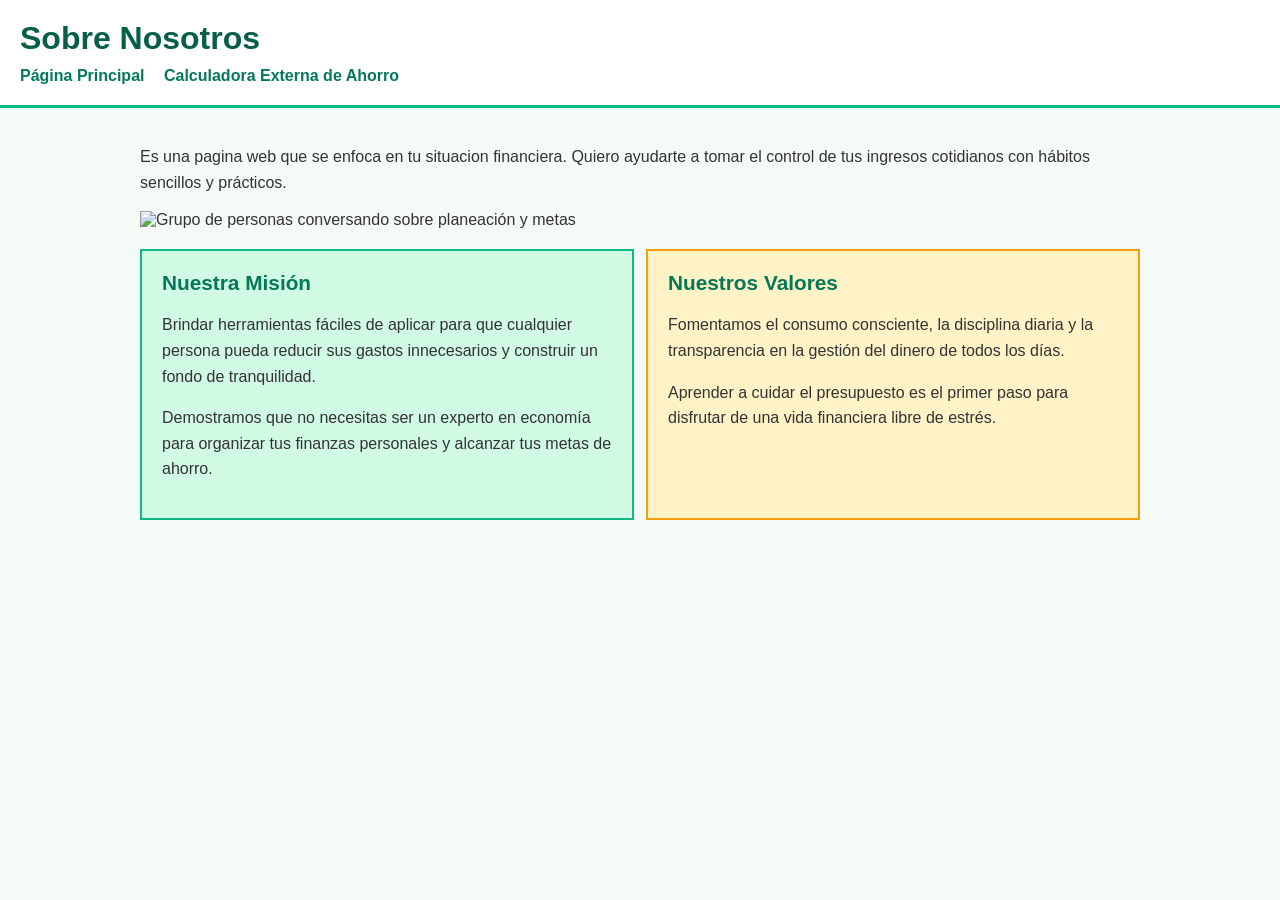
==== nosotros.html @ 1e5cad45 "Se modificaron los archivos index.html y nosotros" ====
<!DOCTYPE html>
<html lang="es">
<head>
    <meta charset="UTF-8">
    <meta name="viewport" content="width=device-width, initial-scale=1.0">
    <title>Sobre Nosotros | Ahorro Cotidiano</title>
    <link rel="stylesheet" href="style.css">
</head>
<body>

    <header>
        <h1>Sobre Nosotros</h1>
        <nav>
            <a href="index.html">Página Principal</a>
            <a href="https://www.condusef.gob.mx" target="_blank">Calculadora Externa de Ahorro</a>
        </nav>
    </header>

    <main>
        <section class="hero">
            <p>Es una pagina web que se enfoca en tu situacion financiera. Quiero ayudarte a tomar el control de tus ingresos cotidianos con hábitos sencillos y prácticos.</p>
            <img src="https://images.unsplash.com/photo-1522071820081-009f0129c71c?w=800" class="imgclass" alt="Grupo de personas conversando sobre planeación y metas">
        </section>

        <div class="flex">
            <div class="leftdiv">
                <h2>Nuestra Misión</h2>
                <p>Brindar herramientas fáciles de aplicar para que cualquier persona pueda reducir sus gastos innecesarios y construir un fondo de tranquilidad.</p>
                <p>Demostramos que no necesitas ser un experto en economía para organizar tus finanzas personales y alcanzar tus metas de ahorro.</p>
            </div>

            <div class="rightdiv">
                <h2>Nuestros Valores</h2>
                <p>Fomentamos el consumo consciente, la disciplina diaria y la transparencia en la gestión del dinero de todos los días.</p>
                <p>Aprender a cuidar el presupuesto es el primer paso para disfrutar de una vida financiera libre de estrés.</p>
            </div>
        </div>
    </main>

</body>
</html>
---- style.css ----
body {
    margin: 0;
    background-color: #f4fbf7;
    font-family: Arial, sans-serif;
    color: #333333;
}

header {
    background-color: #ffffff;
    padding: 20px;
    border-bottom: 3px solid #10b981;
}

h1 {
    font-size: 2rem;
    color: #065f46;
    margin: 0 0 10px 0;
}

h2 {
    font-size: 1.3rem;
    color: #047857;
    margin-top: 0;
}

p {
    font-size: 1rem;
    line-height: 1.6rem;
}

a {
    color: #047857;
    font-weight: bold;
    text-decoration: none;
    margin-right: 15px;
}

a:hover {
    text-decoration: underline;
}

main {
    padding: 20px;
    max-width: 1000px;
    margin: 0 auto;
}

.imgclass {
    width: 100%;
    max-height: 350px;
    object-fit: cover;
}

.flex {
    margin-top: 20px;
    display: flex;
    justify-content: space-between;
    margin-bottom: 40px;
}

.leftdiv {
    width: 45%;
    background-color: #d1fae5;
    border: 2px solid #10b981;
    padding: 20px;
}

.rightdiv {
    width: 45%;
    background-color: #fef3c7;
    border: 2px solid #f59e0b;
    padding: 20px;
}

footer {
    background-color: #065f46;
    padding: 15px;
    text-align: center;
}

footer p {
    color: #ffffff;
    margin: 0;
}
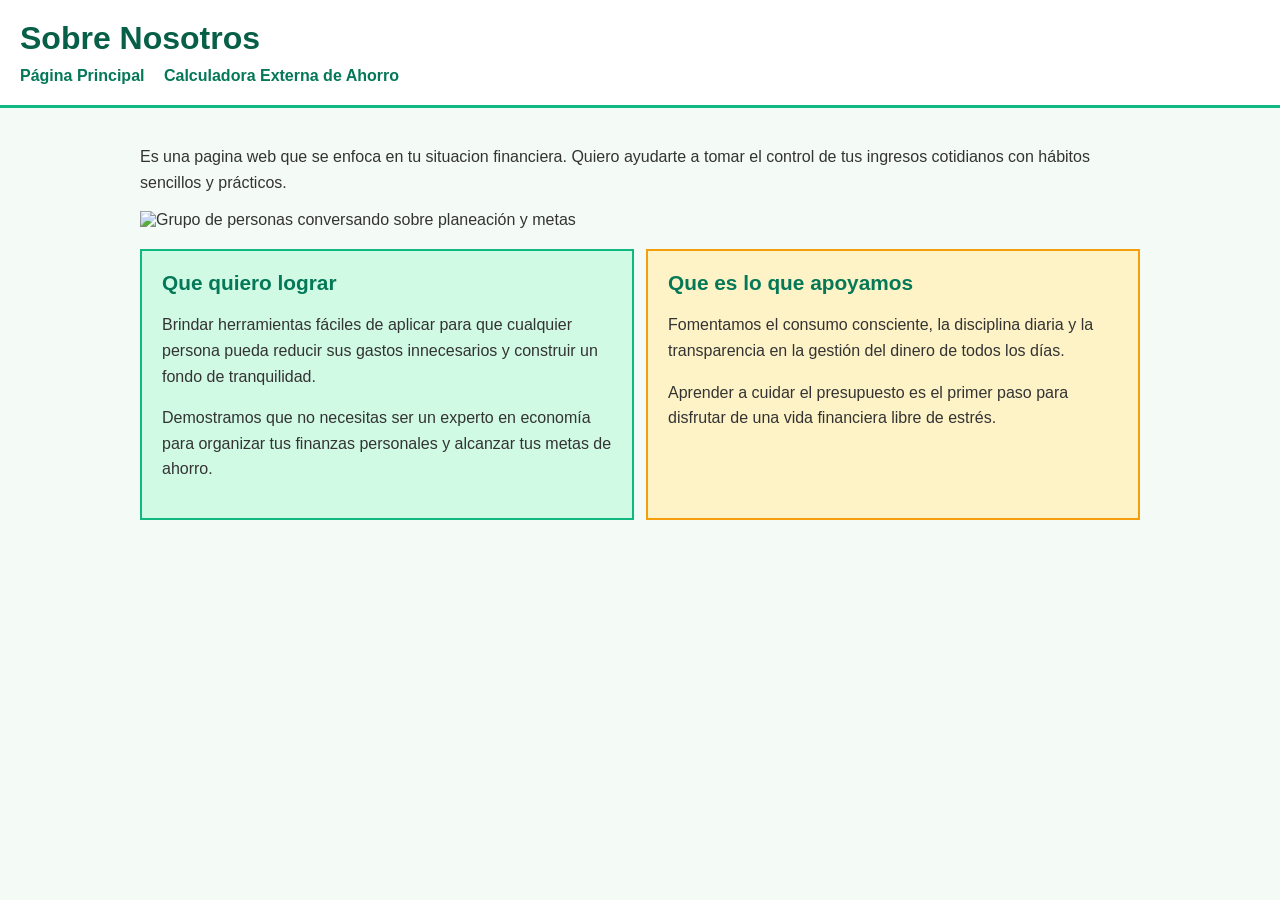
==== commit fb2a9dd1: "Se modifico el texto del apartado de nosotros" ====
--- a/nosotros.html
+++ b/nosotros.html
@@ -3,7 +3,7 @@
 <head>
     <meta charset="UTF-8">
     <meta name="viewport" content="width=device-width, initial-scale=1.0">
-    <title>Sobre Nosotros | Ahorro Cotidiano</title>
+    <title>Sobre Nosotros y Ahorro Cotidiano</title>
     <link rel="stylesheet" href="style.css">
 </head>
 <body>
@@ -12,7 +12,7 @@
         <h1>Sobre Nosotros</h1>
         <nav>
             <a href="index.html">Página Principal</a>
-            <a href="https://www.condusef.gob.mx" target="_blank">Calculadora Externa de Ahorro</a>
+            <a href="https://www.bing.com/ck/a?!&&p=44ce854559245951ac96e0605a0401fd0551592f2876aa46ca4d6d63e0d8b149JmltdHM9MTc4ODk5ODQwMA&ptn=3&ver=2&hsh=4&fclid=0586ac99-6052-6cdf-3906-b96a61316d29&psq=Calculadora+de+ahorro&u=a1aHR0cHM6Ly93d3cuY2FsY3VsYXRvci5pby9lcy9jYWxjdWxhZG9yYS1kZS1haG9ycm9zLw" target="_blank">Calculadora Externa de Ahorro</a>
         </nav>
     </header>
 
@@ -24,13 +24,13 @@
 
         <div class="flex">
             <div class="leftdiv">
-                <h2>Nuestra Misión</h2>
+                <h2>Que quiero lograr</h2>
                 <p>Brindar herramientas fáciles de aplicar para que cualquier persona pueda reducir sus gastos innecesarios y construir un fondo de tranquilidad.</p>
                 <p>Demostramos que no necesitas ser un experto en economía para organizar tus finanzas personales y alcanzar tus metas de ahorro.</p>
             </div>
 
             <div class="rightdiv">
-                <h2>Nuestros Valores</h2>
+                <h2>Que es lo que apoyamos</h2>
                 <p>Fomentamos el consumo consciente, la disciplina diaria y la transparencia en la gestión del dinero de todos los días.</p>
                 <p>Aprender a cuidar el presupuesto es el primer paso para disfrutar de una vida financiera libre de estrés.</p>
             </div>
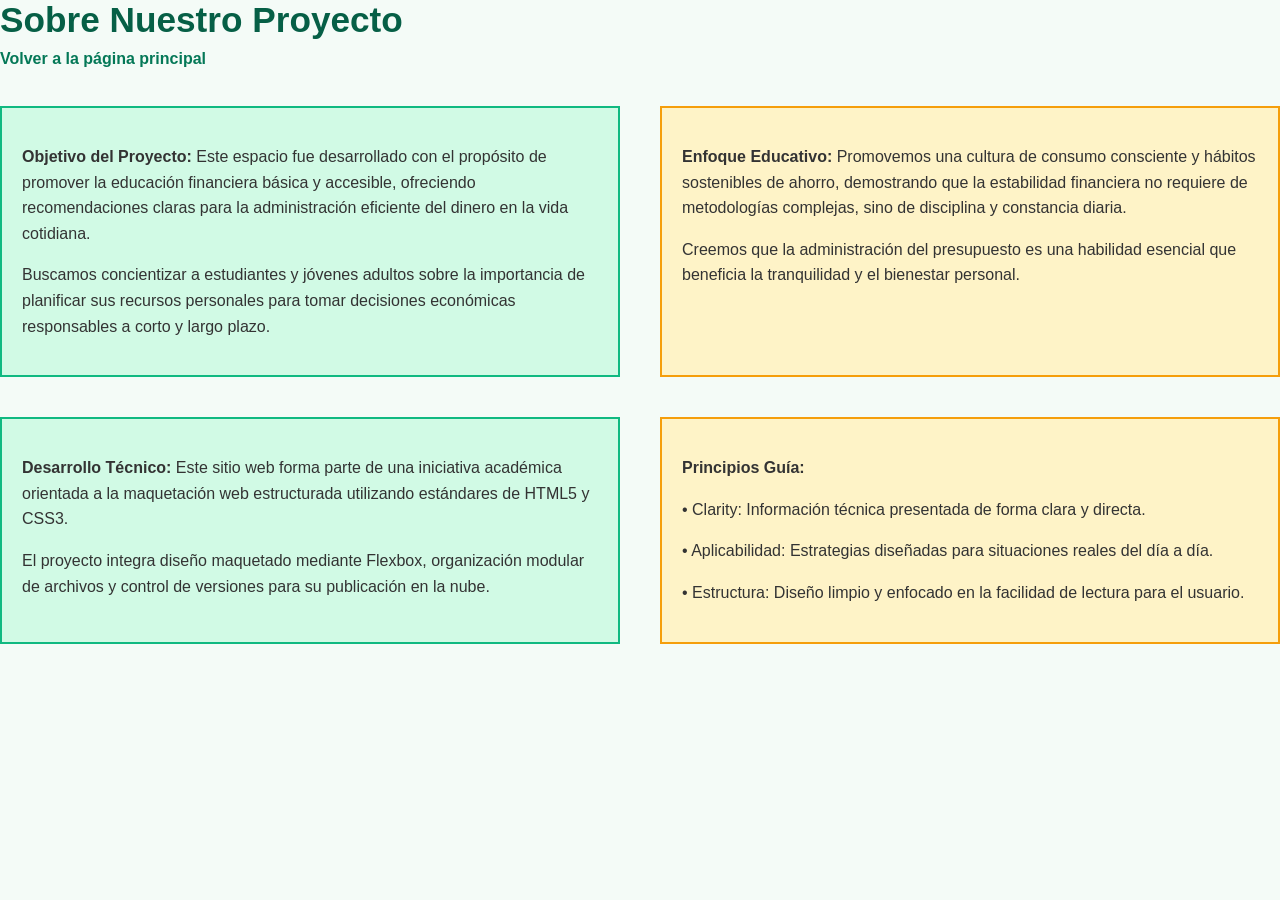
==== commit ca0e60ab: "Se agrego mas informacion al apartado de nosotros" ====
--- a/nosotros.html
+++ b/nosotros.html
@@ -3,39 +3,39 @@
 <head>
     <meta charset="UTF-8">
     <meta name="viewport" content="width=device-width, initial-scale=1.0">
-    <title>Sobre Nosotros y Ahorro Cotidiano</title>
+    <title>Sobre Nosotros | Ahorro Cotidiano</title>
     <link rel="stylesheet" href="style.css">
 </head>
 <body>
 
-    <header>
-        <h1>Sobre Nosotros</h1>
-        <nav>
-            <a href="index.html">Página Principal</a>
-            <a href="https://www.bing.com/ck/a?!&&p=44ce854559245951ac96e0605a0401fd0551592f2876aa46ca4d6d63e0d8b149JmltdHM9MTc4ODk5ODQwMA&ptn=3&ver=2&hsh=4&fclid=0586ac99-6052-6cdf-3906-b96a61316d29&psq=Calculadora+de+ahorro&u=a1aHR0cHM6Ly93d3cuY2FsY3VsYXRvci5pby9lcy9jYWxjdWxhZG9yYS1kZS1haG9ycm9zLw" target="_blank">Calculadora Externa de Ahorro</a>
-        </nav>
-    </header>
+    <h1>Sobre Nuestro Proyecto</h1>
 
-    <main>
-        <section class="hero">
-            <p>Es una pagina web que se enfoca en tu situacion financiera. Quiero ayudarte a tomar el control de tus ingresos cotidianos con hábitos sencillos y prácticos.</p>
-            <img src="https://images.unsplash.com/photo-1522071820081-009f0129c71c?w=800" class="imgclass" alt="Grupo de personas conversando sobre planeación y metas">
-        </section>
+    <a href="index.html">Volver a la página principal</a>
+    <br><br>
+    <div class="flex">
+        <div class="leftdiv">
+            <p><strong>Objetivo del Proyecto:</strong> Este espacio fue desarrollado con el propósito de promover la educación financiera básica y accesible, ofreciendo recomendaciones claras para la administración eficiente del dinero en la vida cotidiana.</p>
+            <p>Buscamos concientizar a estudiantes y jóvenes adultos sobre la importancia de planificar sus recursos personales para tomar decisiones económicas responsables a corto y largo plazo.</p>
+        </div>
 
-        <div class="flex">
-            <div class="leftdiv">
-                <h2>Que quiero lograr</h2>
-                <p>Brindar herramientas fáciles de aplicar para que cualquier persona pueda reducir sus gastos innecesarios y construir un fondo de tranquilidad.</p>
-                <p>Demostramos que no necesitas ser un experto en economía para organizar tus finanzas personales y alcanzar tus metas de ahorro.</p>
-            </div>
+        <div class="rightdiv">
+            <p><strong>Enfoque Educativo:</strong> Promovemos una cultura de consumo consciente y hábitos sostenibles de ahorro, demostrando que la estabilidad financiera no requiere de metodologías complejas, sino de disciplina y constancia diaria.</p>
+            <p>Creemos que la administración del presupuesto es una habilidad esencial que beneficia la tranquilidad y el bienestar personal.</p>
+        </div>
+    </div>
+    <div class="flex">
+        <div class="leftdiv">
+            <p><strong>Desarrollo Técnico:</strong> Este sitio web forma parte de una iniciativa académica orientada a la maquetación web estructurada utilizando estándares de HTML5 y CSS3.</p>
+            <p>El proyecto integra diseño maquetado mediante Flexbox, organización modular de archivos y control de versiones para su publicación en la nube.</p>
+        </div>
 
-            <div class="rightdiv">
-                <h2>Que es lo que apoyamos</h2>
-                <p>Fomentamos el consumo consciente, la disciplina diaria y la transparencia en la gestión del dinero de todos los días.</p>
-                <p>Aprender a cuidar el presupuesto es el primer paso para disfrutar de una vida financiera libre de estrés.</p>
-            </div>
+        <div class="rightdiv">
+            <p><strong>Principios Guía:</strong></p>
+            <p>• Clarity: Información técnica presentada de forma clara y directa.</p>
+            <p>• Aplicabilidad: Estrategias diseñadas para situaciones reales del día a día.</p>
+            <p>• Estructura: Diseño limpio y enfocado en la facilidad de lectura para el usuario.</p>
         </div>
-    </main>
+    </div>
 
 </body>
 </html>
--- a/style.css
+++ b/style.css
@@ -12,7 +12,8 @@
 }
 
 h1 {
-    font-size: 2rem;
+    font-family: 'Trebuchet MS', 'Lucida Sans', sans-serif;
+    font-size: 2.2rem;
     color: #065f46;
     margin: 0 0 10px 0;
 }
